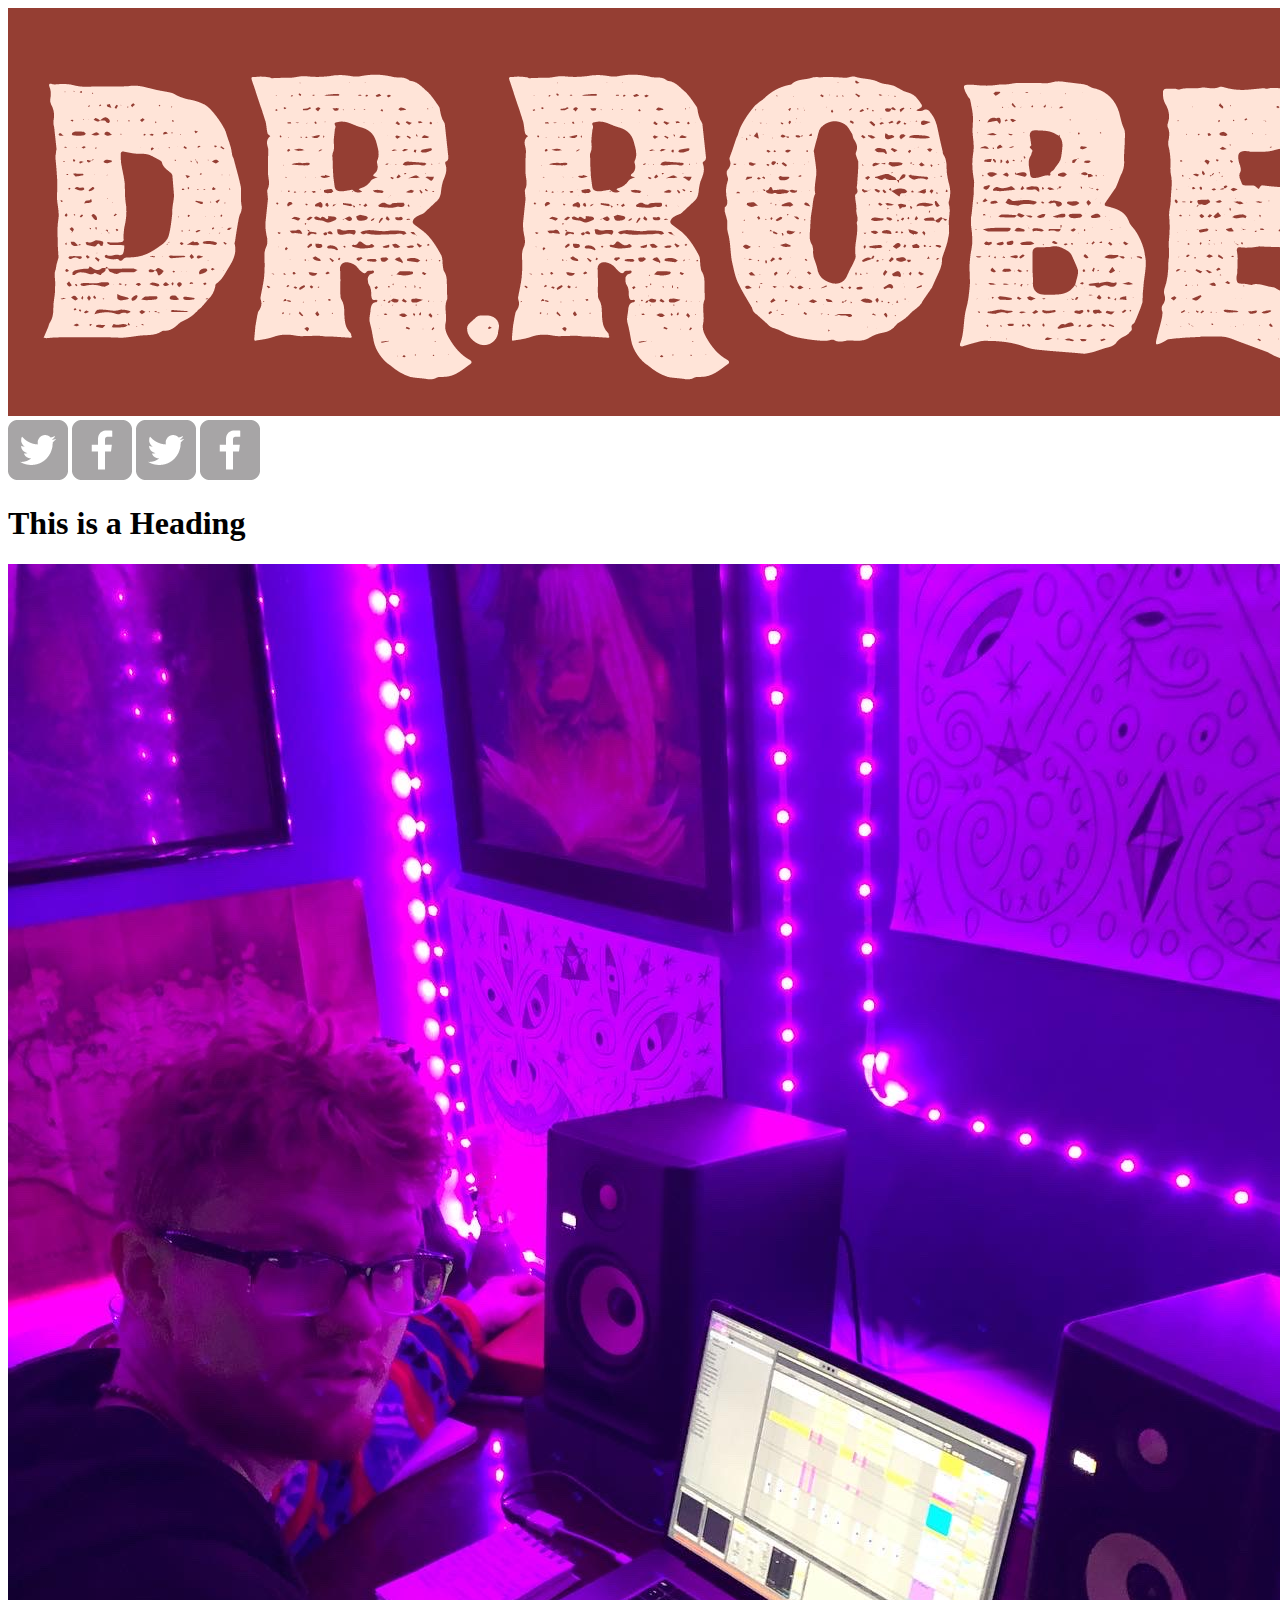
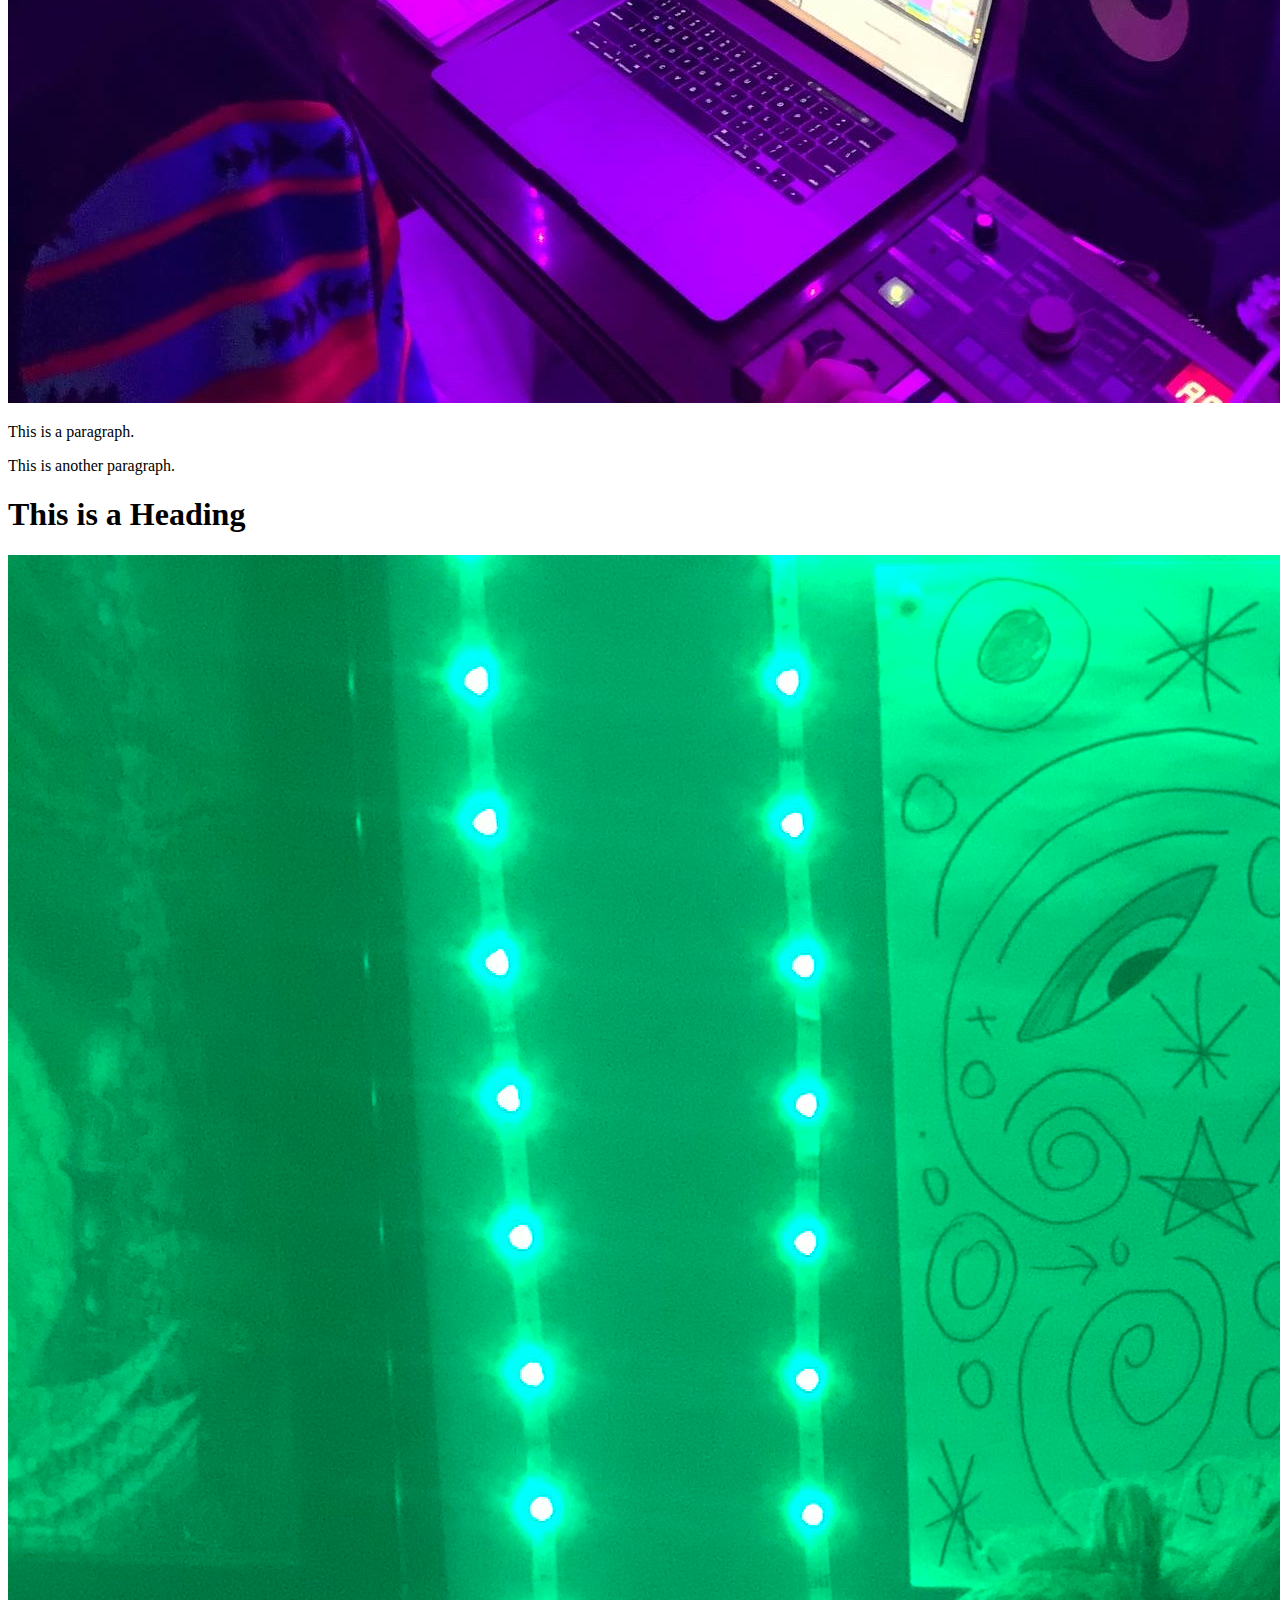
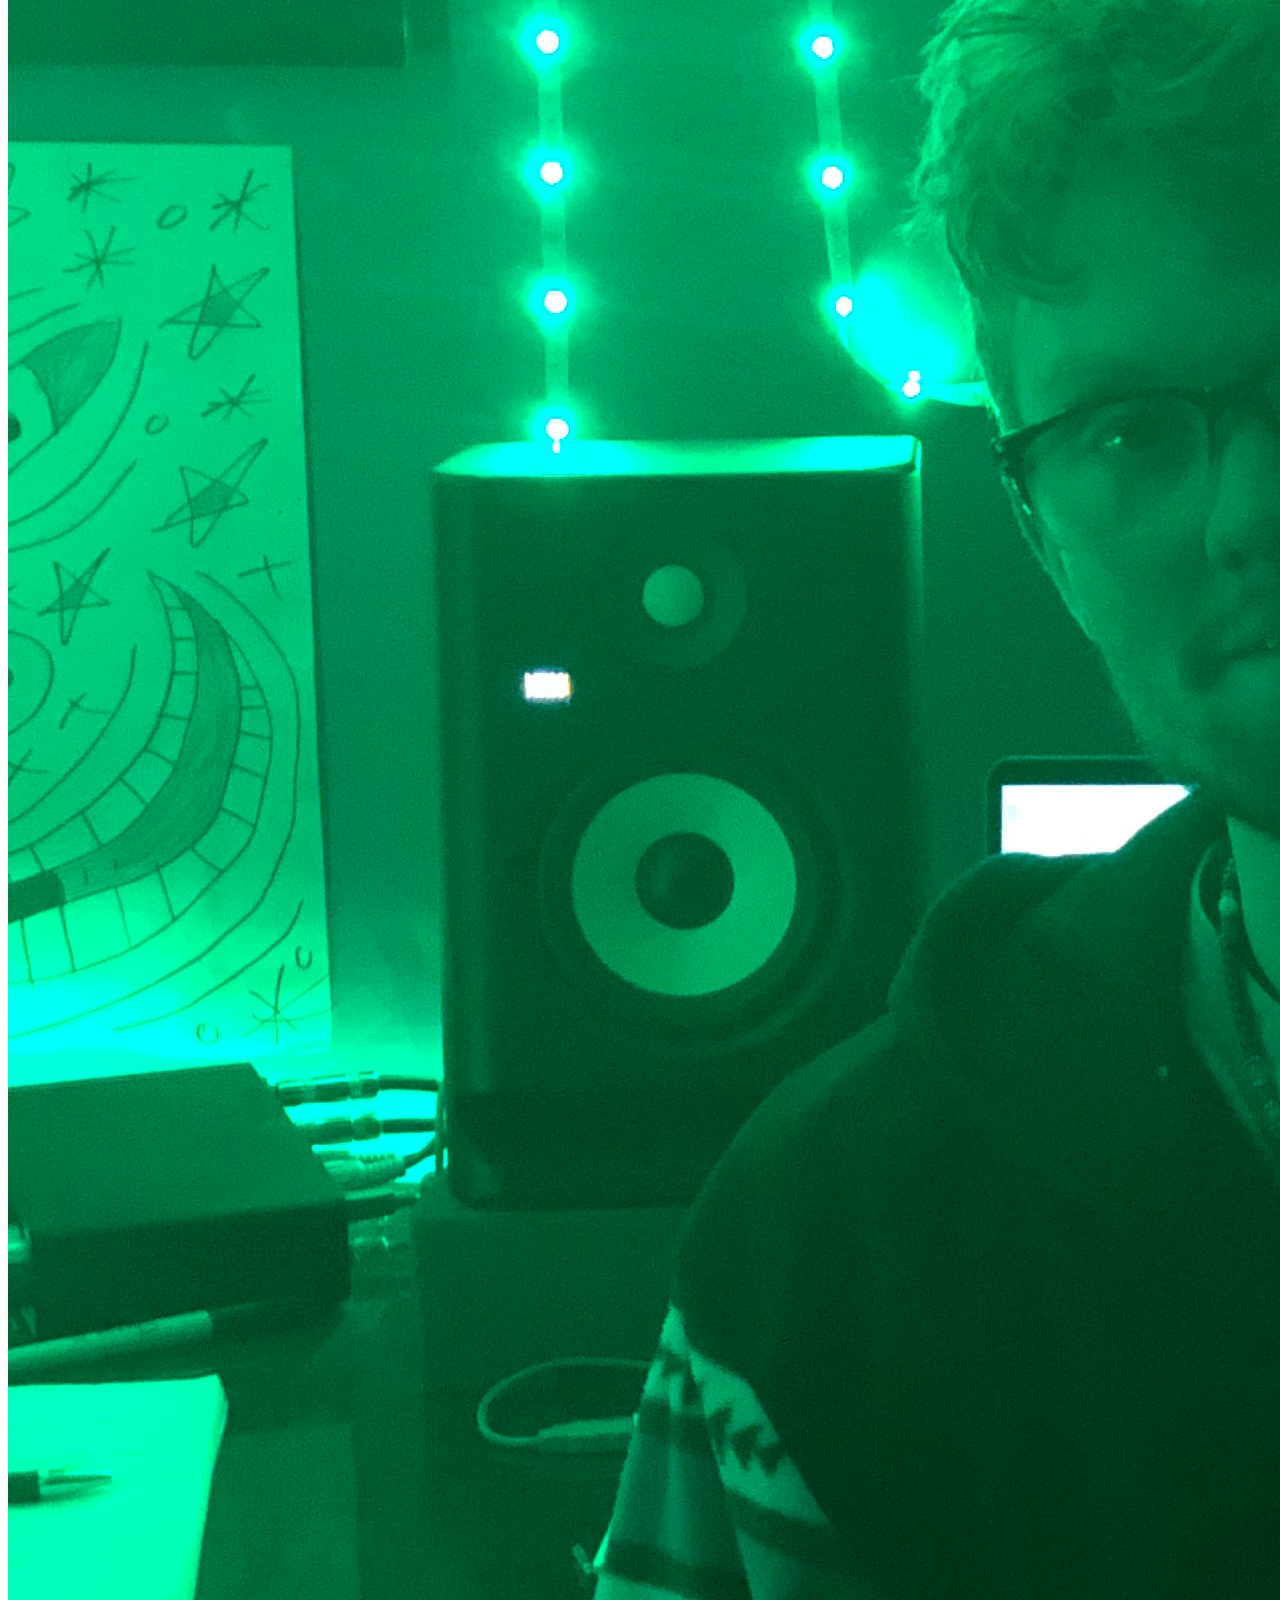
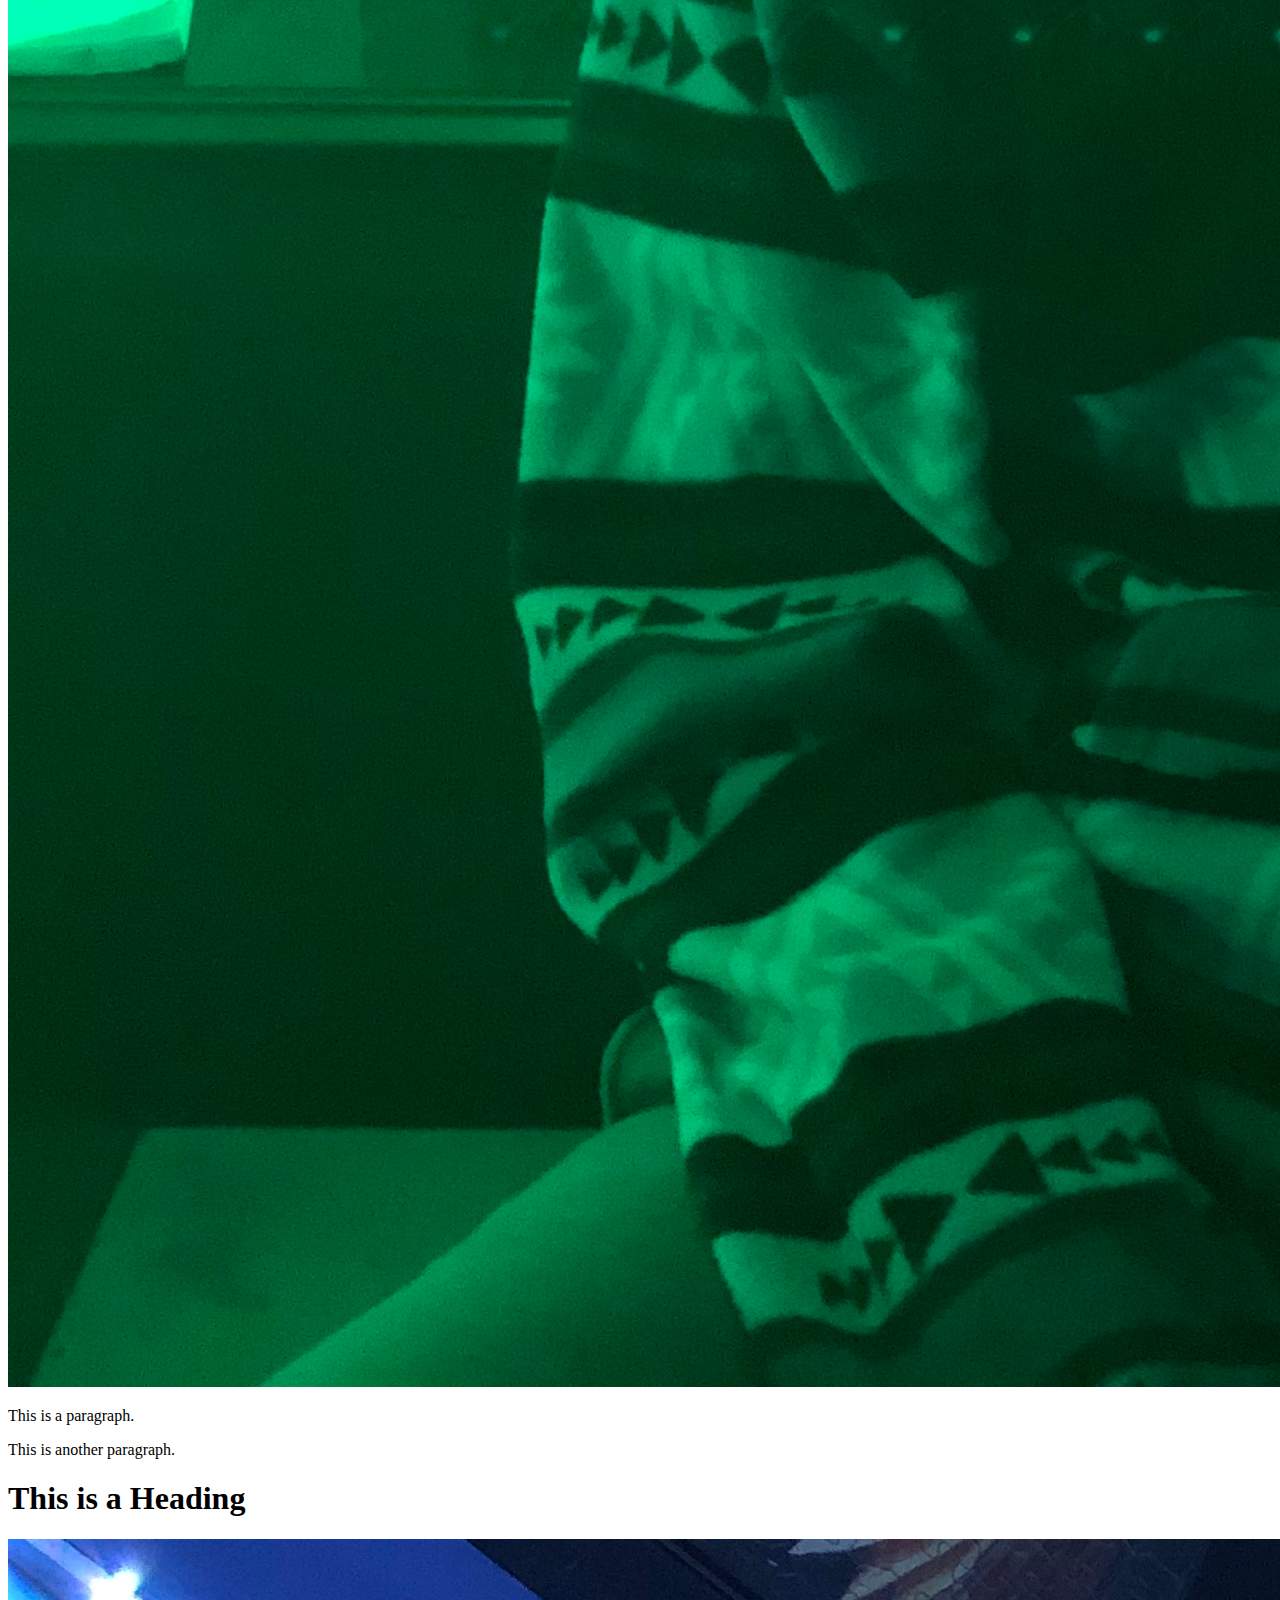
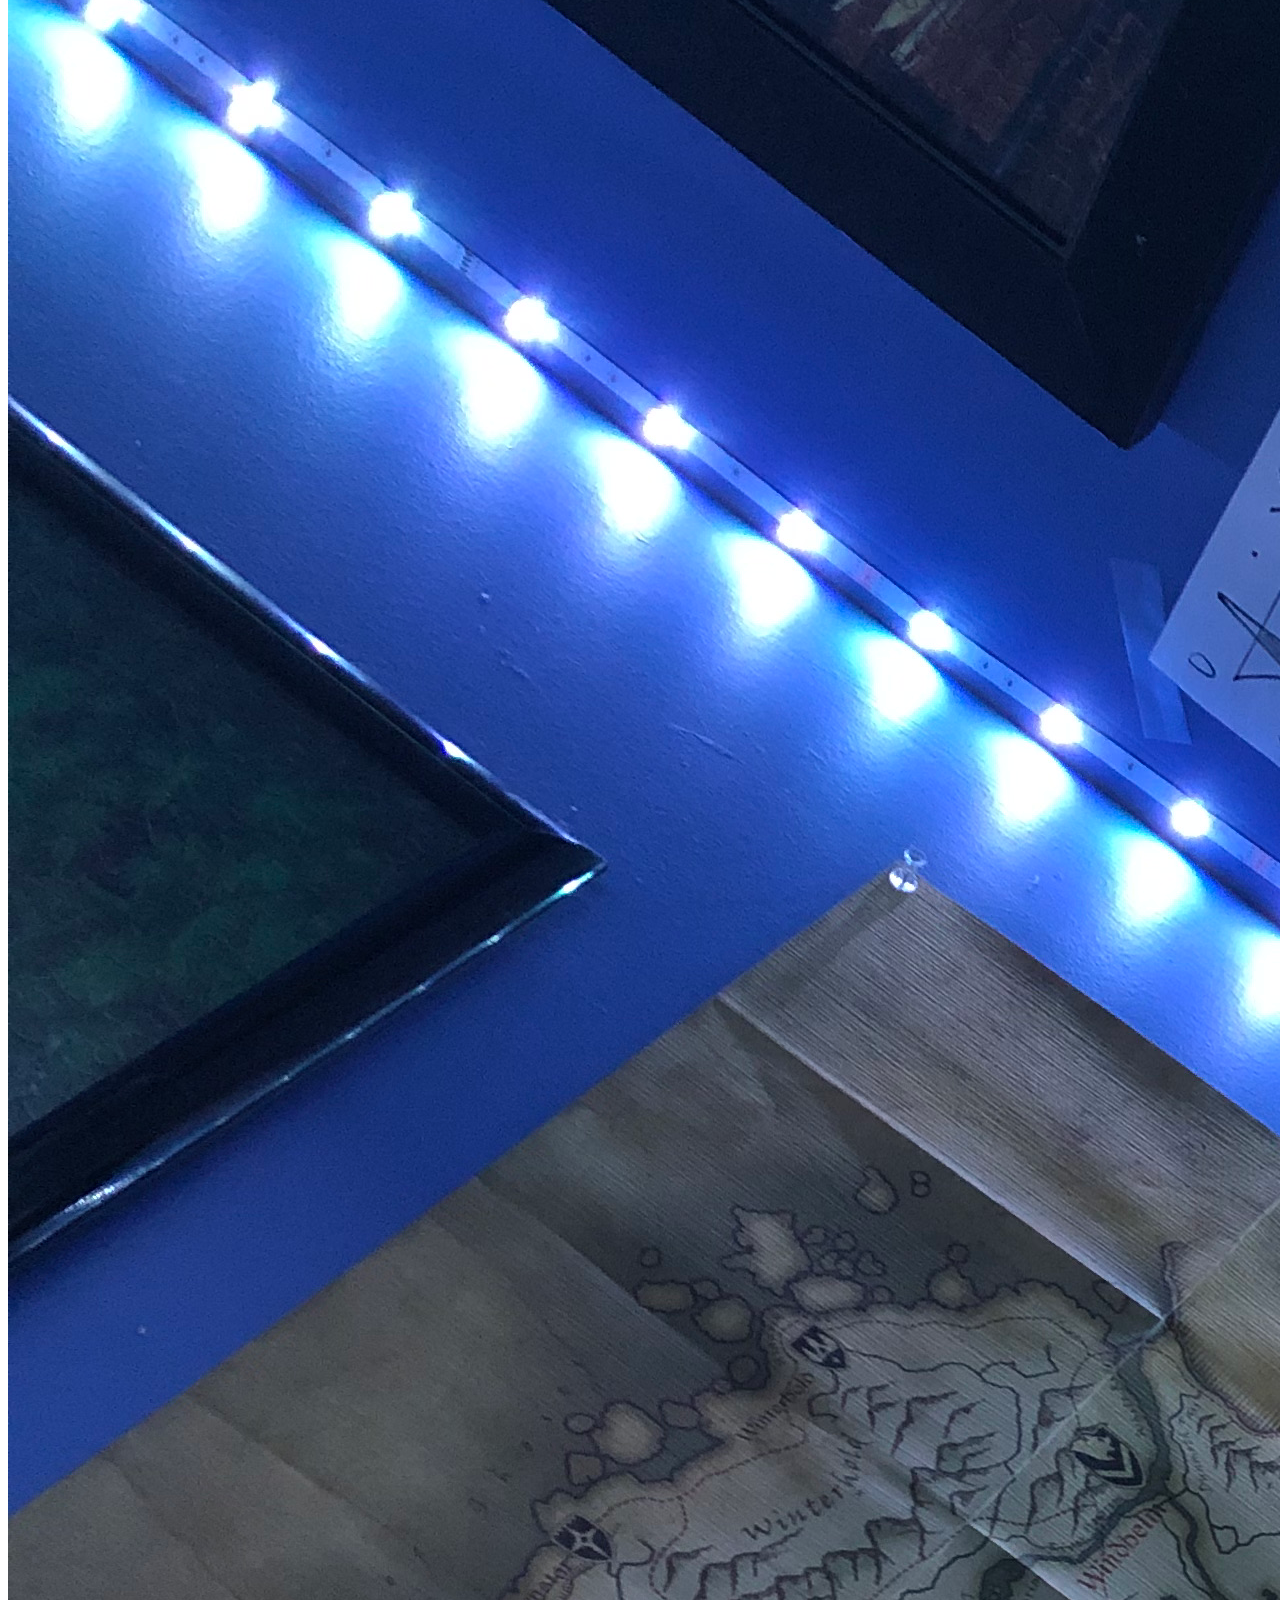
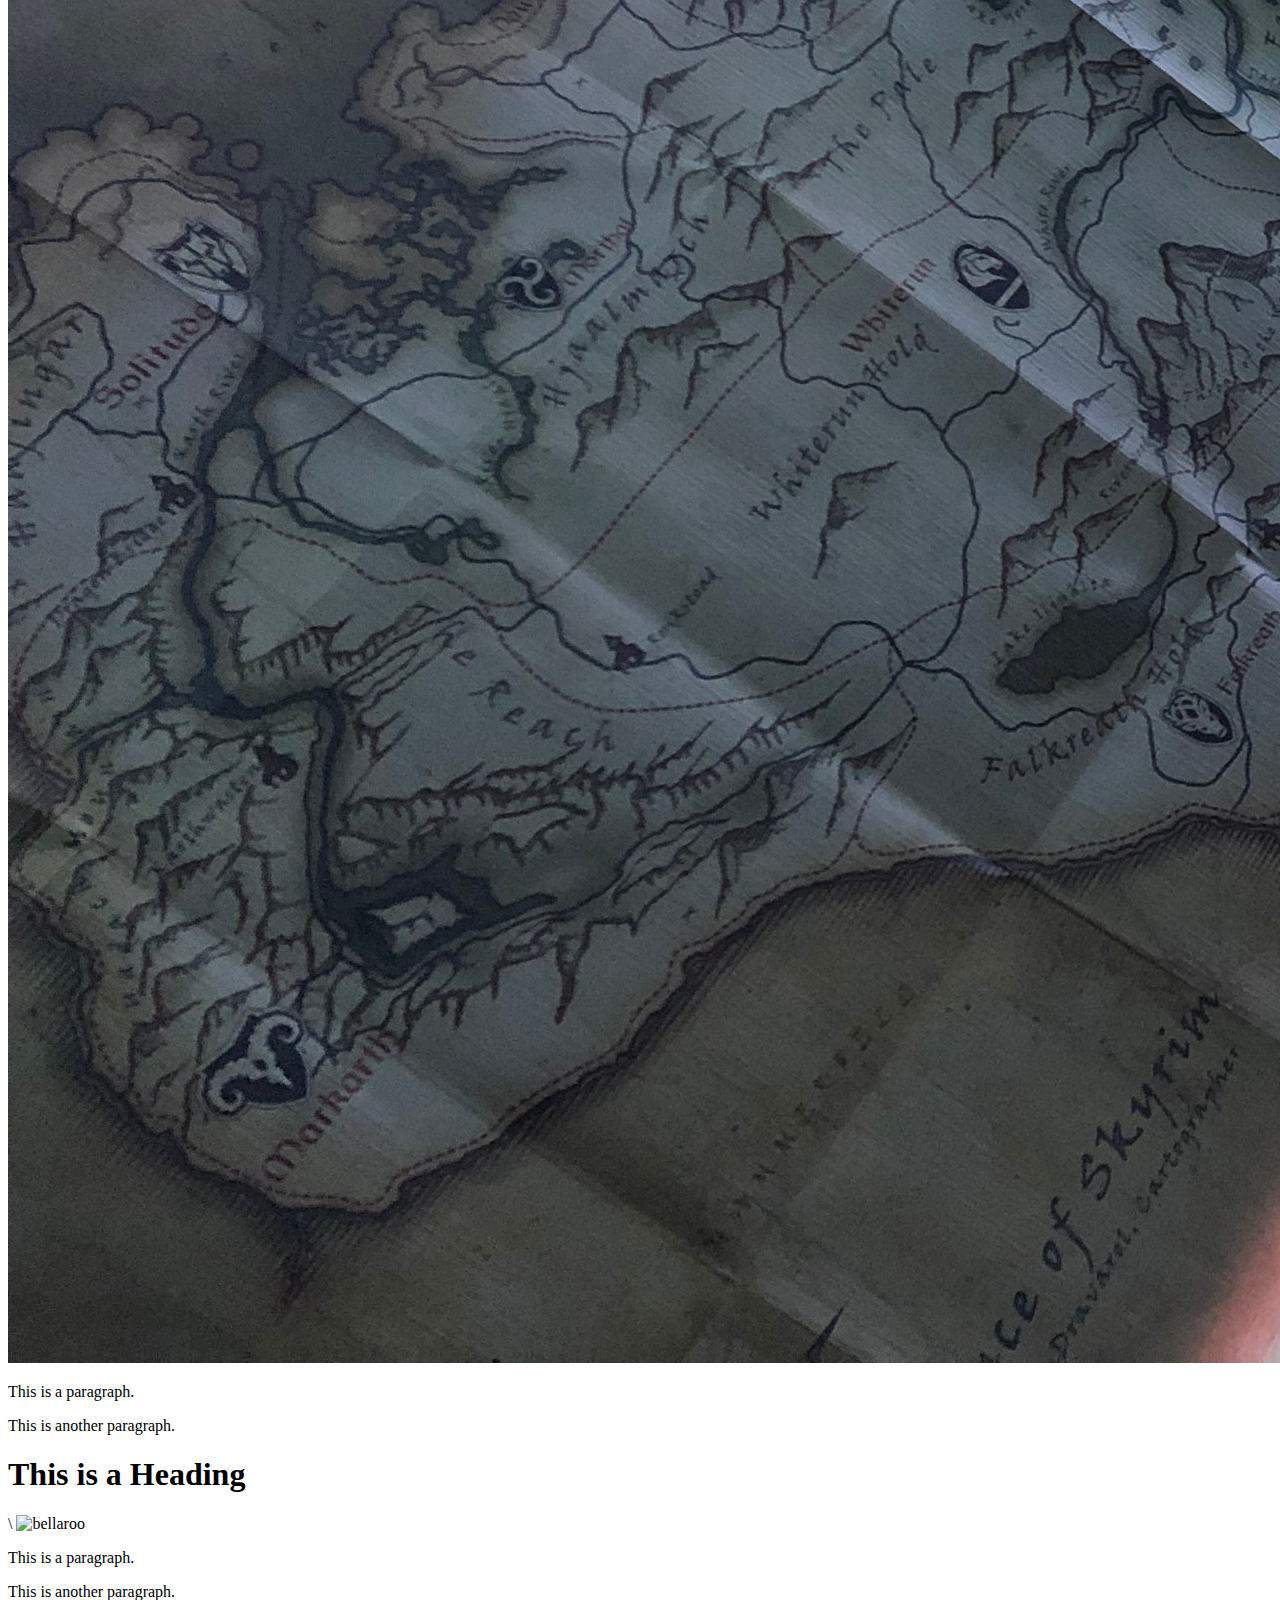
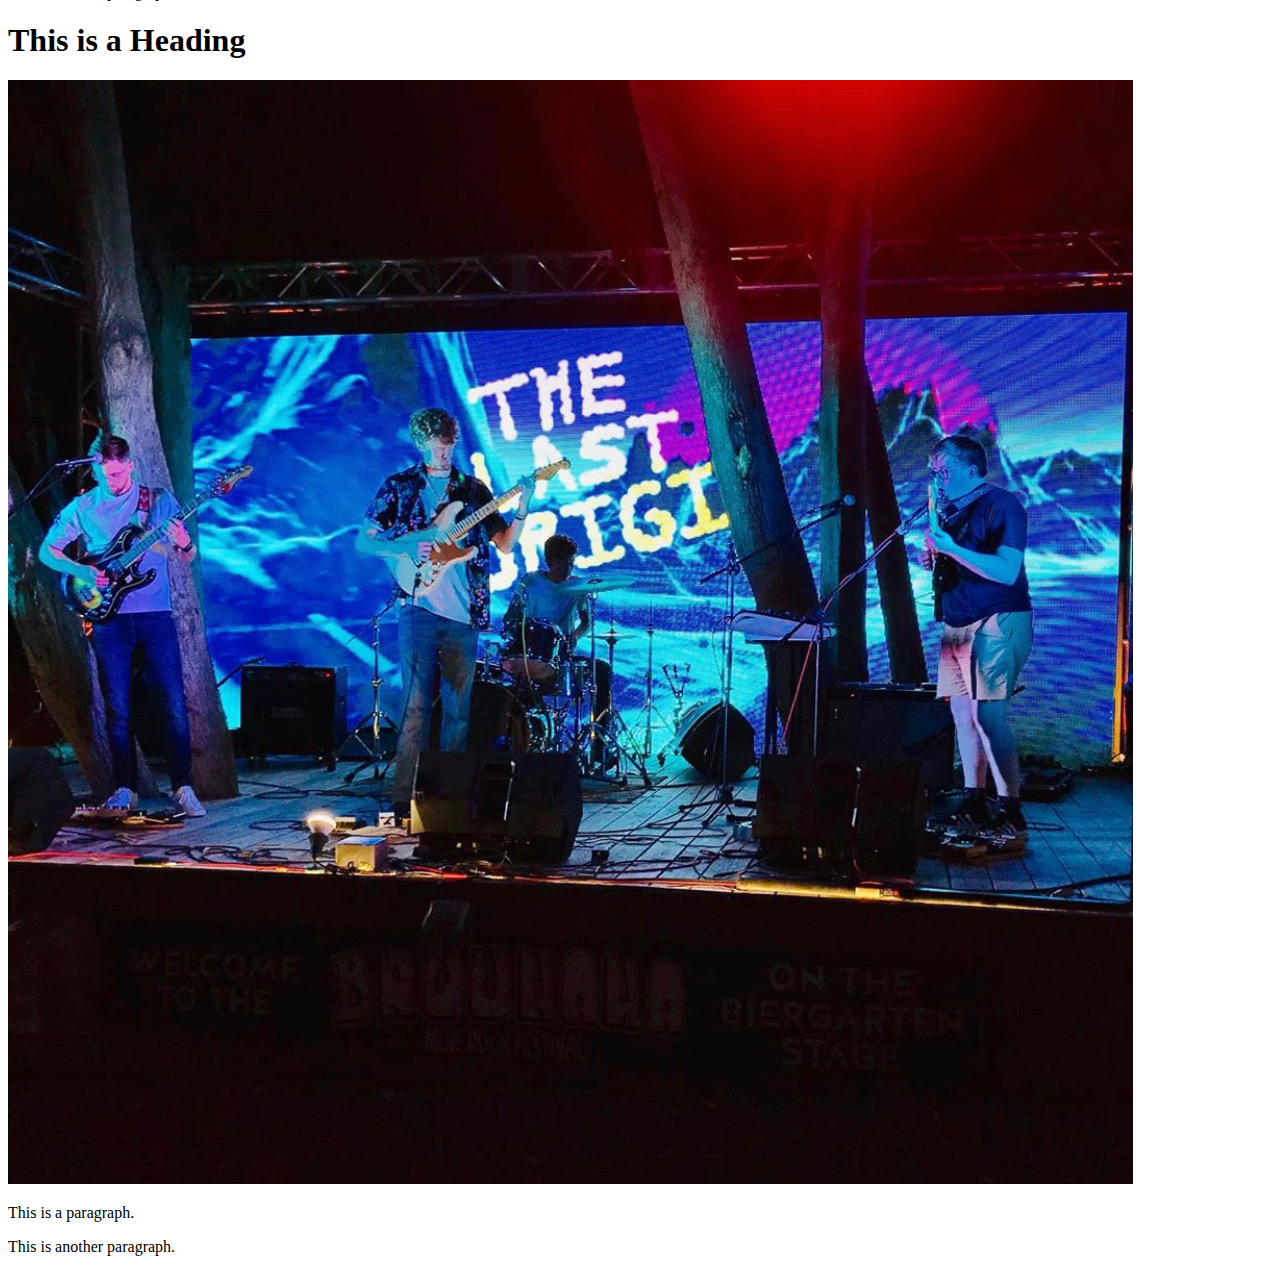
==== index.html @ adf63527 "HTML assests" ====
<!DOCTYPE html>
<html lang="en">
<meta charset="UTF-8">
<title>dr. robert</title>
<meta name="viewport" content="width=device-width,initial-scale=1">
<link rel="stylesheet" href="">
<style>

</style>
<script src=""></script>

<body>

    <div class="header">
        <a href="#default" class="logo"><img src="imgs/dr.robert logo.png" alt="dr. robert"></a>
        <div class="header-right">
            <a href="#twitter"><img src="imgs/twitter-wrap.png" alt="twitter"></a>
            <a href="#facebook"><img src="imgs/facebook-wrap.png" alt="facebook"></a>
            <a href="#Instagram"><img src="imgs/twitter-wrap.png" alt="Instagram"></a>
            <a href="#Soundcloud"><img src="imgs/facebook-wrap.png" alt="soundcloud"></a>
        </div>
    </div>




    <div class="post_1">
        <h1>This is a Heading</h1>
        <img src="imgs/dr robert bio pic.jpg" alt="dr robert">
        <p>This is a paragraph.</p>
        <p>This is another paragraph.</p>
    </div>


    <div class="post_2">
        <h1>This is a Heading</h1>
        <img src="imgs/Rob Stew.jpeg" alt="rob stew">
        <p>This is a paragraph.</p>
        <p>This is another paragraph.</p>
    </div>


    <div class="post_3">
        <h1>This is a Heading</h1>
        <img src="imgs/stew.jpeg" alt="studio">
        <p>This is a paragraph.</p>
        <p>This is another paragraph.</p>
    </div>


    <div class="post_4">
        <h1>This is a Heading</h1>\
        <img src="imgs/dr.robert promo pic.png" alt="bellaroo">
        <p>This is a paragraph.</p>
        <p>This is another paragraph.</p>
    </div>


    <div class="post_5">
        <h1>This is a Heading</h1>
        <img src="imgs/IMG_1482.jpg" alt="The last origin">
        <p>This is a paragraph.</p>
        <p>This is another paragraph.</p>
    </div>


</body>

</html>
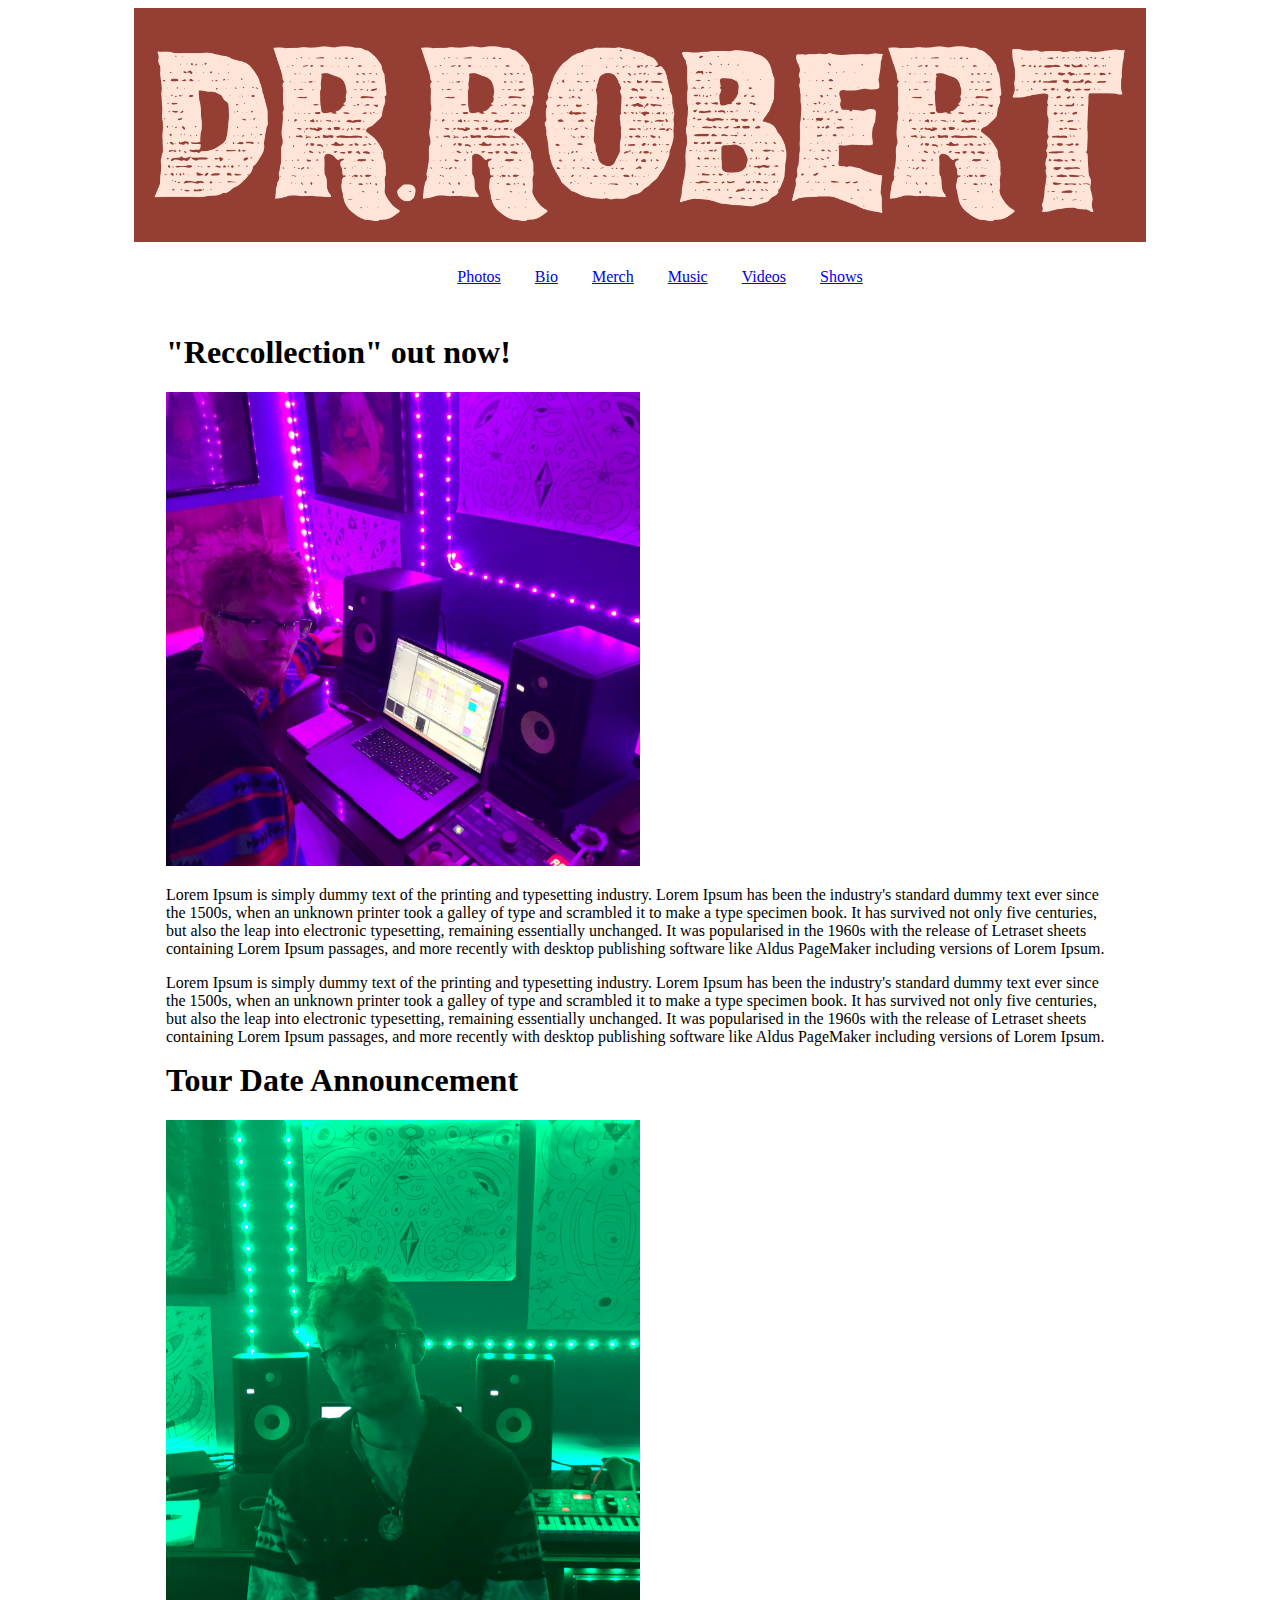
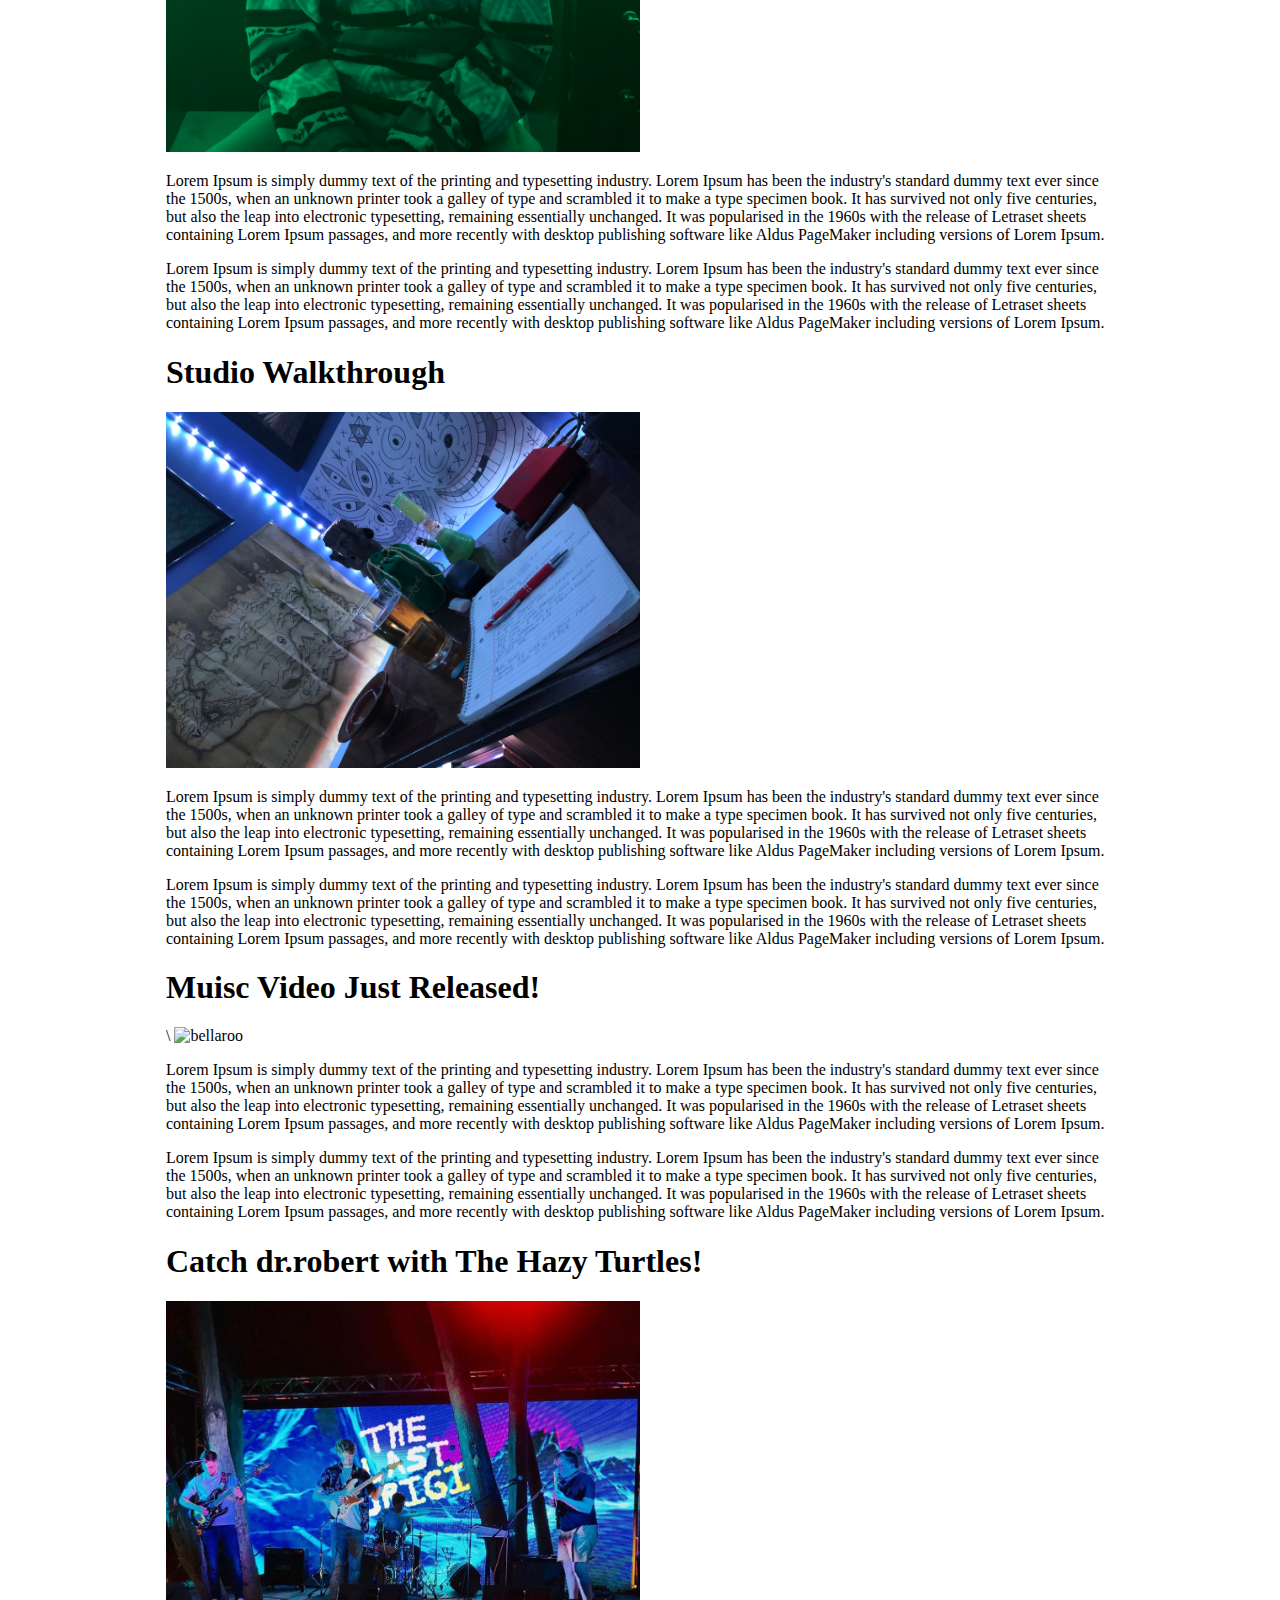
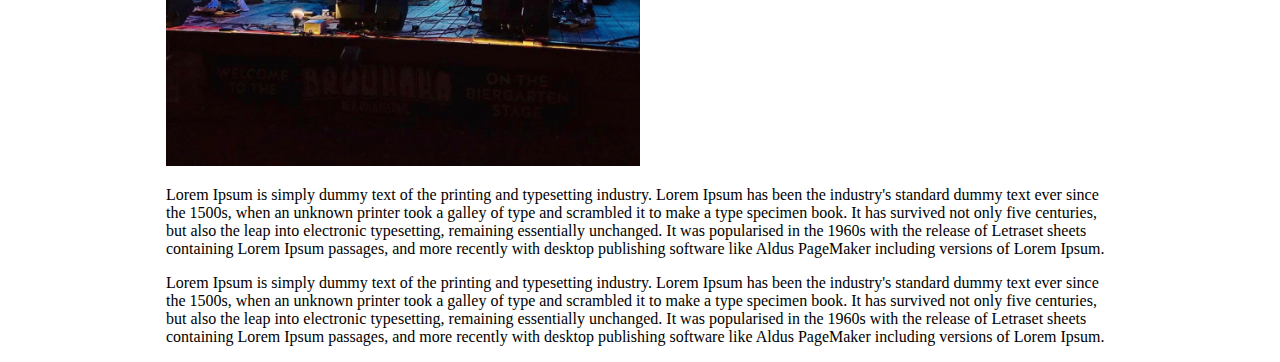
==== commit 2159a54a: "added styles" ====
--- a/index.html
+++ b/index.html
@@ -3,7 +3,7 @@
 <meta charset="UTF-8">
 <title>dr. robert</title>
 <meta name="viewport" content="width=device-width,initial-scale=1">
-<link rel="stylesheet" href="">
+<link rel="stylesheet" href="styles.css">
 <style>
 
 </style>
@@ -12,57 +12,93 @@
 <body>
 
     <div class="header">
-        <a href="#default" class="logo"><img src="imgs/dr.robert logo.png" alt="dr. robert"></a>
+        <a href="#default" class="blank"><img src="imgs/dr.robert logo.png" alt="dr. robert" class="logo"></a>
         <div class="header-right">
-            <a href="#twitter"><img src="imgs/twitter-wrap.png" alt="twitter"></a>
-            <a href="#facebook"><img src="imgs/facebook-wrap.png" alt="facebook"></a>
-            <a href="#Instagram"><img src="imgs/twitter-wrap.png" alt="Instagram"></a>
-            <a href="#Soundcloud"><img src="imgs/facebook-wrap.png" alt="soundcloud"></a>
+            <ul>
+                <li>
+                    <a href="#">Photos</a>
+                </li>
+                <li>
+                    <a href="#">Bio</a>
+                </li>
+                <li>
+                    <a href="#">Merch</a>
+                </li>
+                <li>
+                    <a href="#">Music</a>
+                </li>
+                <li>
+                    <a href="#">Videos</a>
+                </li>
+                <li>
+                    <a href="#">Shows</a>
+                </li>
+            </ul>
         </div>
-    </div>
 
 
 
+        <div class="announcements">
 
-    <div class="post_1">
-        <h1>This is a Heading</h1>
-        <img src="imgs/dr robert bio pic.jpg" alt="dr robert">
-        <p>This is a paragraph.</p>
-        <p>This is another paragraph.</p>
-    </div>
+            <div class="post_1">
+                <h1>"Reccollection" out now!</h1>
+                <img src="imgs/dr robert bio pic.jpg" alt="dr robert" class="img_size">
+                <p>Lorem Ipsum is simply dummy text of the printing and typesetting industry. Lorem Ipsum has been the industry's standard dummy text ever since the 1500s, when an unknown printer took a galley of type and scrambled it to make a type specimen
+                    book. It has survived not only five centuries, but also the leap into electronic typesetting, remaining essentially unchanged. It was popularised in the 1960s with the release of Letraset sheets containing Lorem Ipsum passages, and
+                    more recently with desktop publishing software like Aldus PageMaker including versions of Lorem Ipsum.</p>
+                <p>Lorem Ipsum is simply dummy text of the printing and typesetting industry. Lorem Ipsum has been the industry's standard dummy text ever since the 1500s, when an unknown printer took a galley of type and scrambled it to make a type specimen
+                    book. It has survived not only five centuries, but also the leap into electronic typesetting, remaining essentially unchanged. It was popularised in the 1960s with the release of Letraset sheets containing Lorem Ipsum passages, and
+                    more recently with desktop publishing software like Aldus PageMaker including versions of Lorem Ipsum.</p>
+            </div>
 
 
-    <div class="post_2">
-        <h1>This is a Heading</h1>
-        <img src="imgs/Rob Stew.jpeg" alt="rob stew">
-        <p>This is a paragraph.</p>
-        <p>This is another paragraph.</p>
-    </div>
+            <div class="post_2">
+                <h1>Tour Date Announcement</h1>
+                <img src="imgs/Rob Stew.jpeg" alt="rob stew" class="img_size">
+                <p>Lorem Ipsum is simply dummy text of the printing and typesetting industry. Lorem Ipsum has been the industry's standard dummy text ever since the 1500s, when an unknown printer took a galley of type and scrambled it to make a type specimen
+                    book. It has survived not only five centuries, but also the leap into electronic typesetting, remaining essentially unchanged. It was popularised in the 1960s with the release of Letraset sheets containing Lorem Ipsum passages, and
+                    more recently with desktop publishing software like Aldus PageMaker including versions of Lorem Ipsum.</p>
+                <p>Lorem Ipsum is simply dummy text of the printing and typesetting industry. Lorem Ipsum has been the industry's standard dummy text ever since the 1500s, when an unknown printer took a galley of type and scrambled it to make a type specimen
+                    book. It has survived not only five centuries, but also the leap into electronic typesetting, remaining essentially unchanged. It was popularised in the 1960s with the release of Letraset sheets containing Lorem Ipsum passages, and
+                    more recently with desktop publishing software like Aldus PageMaker including versions of Lorem Ipsum.</p>
+            </div>
 
 
-    <div class="post_3">
-        <h1>This is a Heading</h1>
-        <img src="imgs/stew.jpeg" alt="studio">
-        <p>This is a paragraph.</p>
-        <p>This is another paragraph.</p>
-    </div>
+            <div class="post_3">
+                <h1>Studio Walkthrough</h1>
+                <img src="imgs/stew.jpeg" alt="studio" class="img_size">
+                <p>Lorem Ipsum is simply dummy text of the printing and typesetting industry. Lorem Ipsum has been the industry's standard dummy text ever since the 1500s, when an unknown printer took a galley of type and scrambled it to make a type specimen
+                    book. It has survived not only five centuries, but also the leap into electronic typesetting, remaining essentially unchanged. It was popularised in the 1960s with the release of Letraset sheets containing Lorem Ipsum passages, and
+                    more recently with desktop publishing software like Aldus PageMaker including versions of Lorem Ipsum.</p>
+                <p>Lorem Ipsum is simply dummy text of the printing and typesetting industry. Lorem Ipsum has been the industry's standard dummy text ever since the 1500s, when an unknown printer took a galley of type and scrambled it to make a type specimen
+                    book. It has survived not only five centuries, but also the leap into electronic typesetting, remaining essentially unchanged. It was popularised in the 1960s with the release of Letraset sheets containing Lorem Ipsum passages, and
+                    more recently with desktop publishing software like Aldus PageMaker including versions of Lorem Ipsum.</p>
+            </div>
 
 
-    <div class="post_4">
-        <h1>This is a Heading</h1>\
-        <img src="imgs/dr.robert promo pic.png" alt="bellaroo">
-        <p>This is a paragraph.</p>
-        <p>This is another paragraph.</p>
-    </div>
+            <div class="post_4">
+                <h1>Muisc Video Just Released!</h1>\
+                <img src="imgs/dr.robert promo pic.png" alt="bellaroo" class="img_size">
+                <p>Lorem Ipsum is simply dummy text of the printing and typesetting industry. Lorem Ipsum has been the industry's standard dummy text ever since the 1500s, when an unknown printer took a galley of type and scrambled it to make a type specimen
+                    book. It has survived not only five centuries, but also the leap into electronic typesetting, remaining essentially unchanged. It was popularised in the 1960s with the release of Letraset sheets containing Lorem Ipsum passages, and
+                    more recently with desktop publishing software like Aldus PageMaker including versions of Lorem Ipsum.</p>
+                <p>Lorem Ipsum is simply dummy text of the printing and typesetting industry. Lorem Ipsum has been the industry's standard dummy text ever since the 1500s, when an unknown printer took a galley of type and scrambled it to make a type specimen
+                    book. It has survived not only five centuries, but also the leap into electronic typesetting, remaining essentially unchanged. It was popularised in the 1960s with the release of Letraset sheets containing Lorem Ipsum passages, and
+                    more recently with desktop publishing software like Aldus PageMaker including versions of Lorem Ipsum.</p>
+            </div>
 
 
-    <div class="post_5">
-        <h1>This is a Heading</h1>
-        <img src="imgs/IMG_1482.jpg" alt="The last origin">
-        <p>This is a paragraph.</p>
-        <p>This is another paragraph.</p>
-    </div>
-
+            <div class="post_5">
+                <h1>Catch dr.robert with The Hazy Turtles!</h1>
+                <img src="imgs/IMG_1482.jpg" alt="The last origin" class="img_size">
+                <p>Lorem Ipsum is simply dummy text of the printing and typesetting industry. Lorem Ipsum has been the industry's standard dummy text ever since the 1500s, when an unknown printer took a galley of type and scrambled it to make a type specimen
+                    book. It has survived not only five centuries, but also the leap into electronic typesetting, remaining essentially unchanged. It was popularised in the 1960s with the release of Letraset sheets containing Lorem Ipsum passages, and
+                    more recently with desktop publishing software like Aldus PageMaker including versions of Lorem Ipsum.</p>
+                <p>Lorem Ipsum is simply dummy text of the printing and typesetting industry. Lorem Ipsum has been the industry's standard dummy text ever since the 1500s, when an unknown printer took a galley of type and scrambled it to make a type specimen
+                    book. It has survived not only five centuries, but also the leap into electronic typesetting, remaining essentially unchanged. It was popularised in the 1960s with the release of Letraset sheets containing Lorem Ipsum passages, and
+                    more recently with desktop publishing software like Aldus PageMaker including versions of Lorem Ipsum.</p>
+            </div>
+        </div>
 
 </body>
 
--- a/styles.css
+++ b/styles.css
@@ -0,0 +1,33 @@
+.img_size {
+    width: 50%;
+    height: auto;
+}
+
+.announcements {
+    margin-left: auto;
+    margin-right: auto;
+    width: 75%;
+}
+
+.logo {
+    display: block;
+    margin-left: auto;
+    margin-right: auto;
+    width: 80%;
+    height: auto;
+}
+
+li {
+    styles: none;
+    display: inline-block;
+    padding: 10px 15px 5px 15px;
+}
+
+ul {
+    text-align: center;
+}
+
+.post_1 {
+    display: inline-block;
+    float: right;
+}